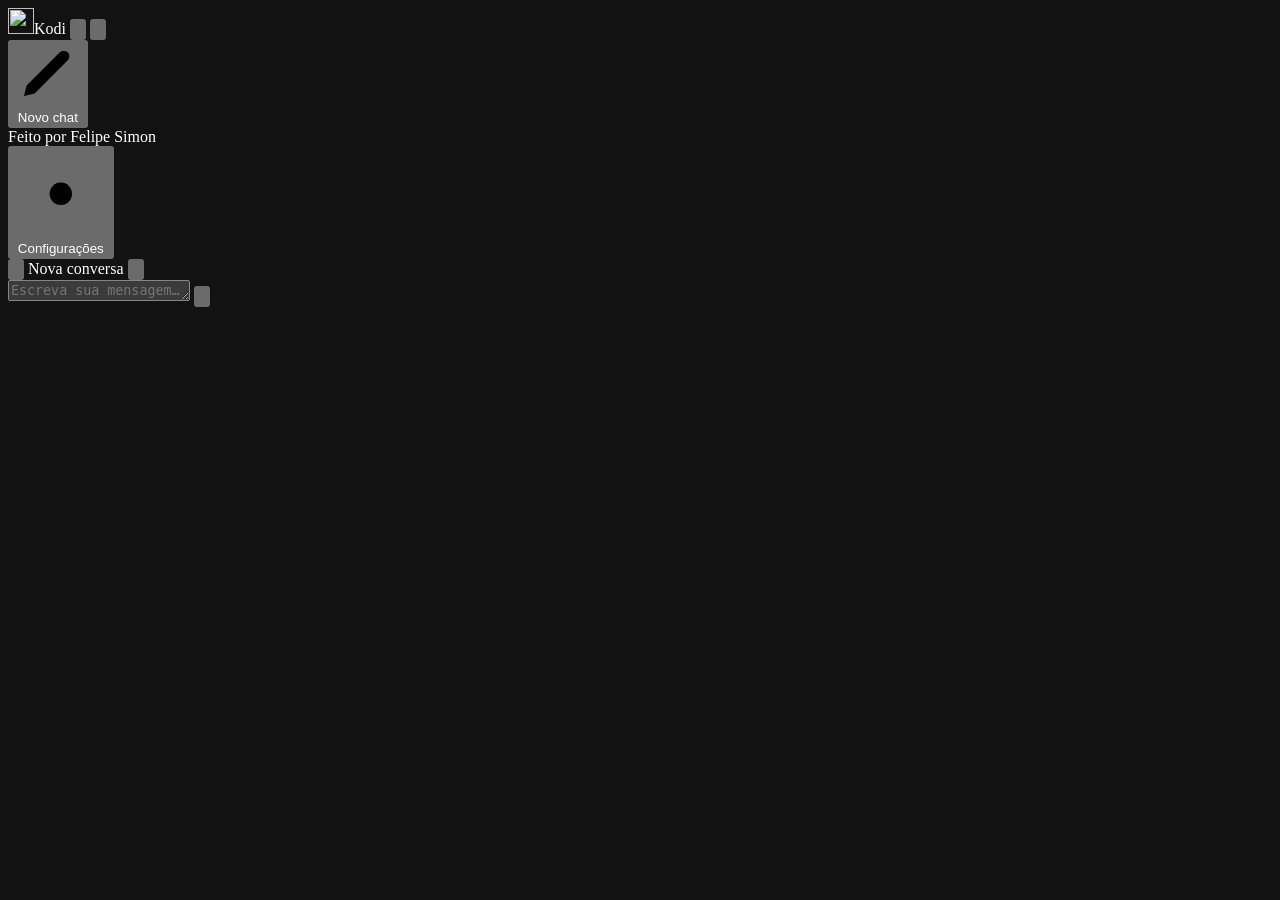
==== public/index.html @ 94658d65 "v2.10.0: mascote camaleão em pixel art que reage ao chat" ====
<!doctype html>
<html lang="pt-BR">
<head>
<meta charset="utf-8">
<meta name="viewport" content="width=device-width, initial-scale=1, viewport-fit=cover">
<meta name="theme-color" content="#191919">
<meta name="color-scheme" content="dark">
<title>Kodi</title>
<link rel="manifest" href="/manifest.webmanifest">
<link rel="icon" href="/icon.svg" type="image/svg+xml">
<link rel="apple-touch-icon" href="/icon-192.png">
<link rel="stylesheet" href="/style.css">
</head>
<body>

<div id="app">
  <aside id="side" aria-label="Conversas">
    <div class="side-top">
      <div class="brand">
        <img src="/icon.svg" alt="" width="26" height="26"><span id="brandName">Kodi</span><span class="ver" id="ver" title="Versão do app"></span>
        <button class="icon" id="btnSearch" aria-label="Buscar conversas" title="Buscar conversas"><svg viewBox="0 0 24 24"><circle cx="11" cy="11" r="6.5"/><path d="M16 16l4.5 4.5"/></svg></button>
        <button class="icon only-mobile" id="btnCloseMenu" aria-label="Fechar menu">
          <svg viewBox="0 0 24 24"><path d="M6 6l12 12M18 6L6 18"/></svg>
        </button>
      </div>
      <button class="btn-new" id="newChat"><svg viewBox="0 0 24 24"><path d="M12 20h8M16.5 3.5a2.1 2.1 0 0 1 3 3L7 19l-4 1 1-4z"/></svg> Novo chat</button>
      <div id="modeTabs" class="tabs" hidden>
        <button data-mode="chat" class="on">Conversas</button>
        <button data-mode="code">Claude Code</button>
      </div>
      <select id="folder" class="field" hidden aria-label="Pasta de trabalho"></select>
      <input id="search" class="field" hidden placeholder="Buscar conversas…" aria-label="Procurar conversas" autocomplete="off">
    </div>
    <div id="list"></div>
    <button class="usage" id="usageToday" hidden type="button" title="Ver detalhes"><span class="qhead"><b>Créditos do mês</b><b id="qpct">0%</b></span><span class="qbar"><i id="qfill"></i></span><span id="qtext">…</span><span id="usageTokens" class="qsub">Hoje: 0 tokens</span></button>
    <div class="side-foot">
      <div class="credit">Feito por Felipe Simon</div>
      <button id="btnSettings" class="userbtn" aria-label="Configurações">
        <svg viewBox="0 0 24 24"><circle cx="12" cy="12" r="3"/><path d="M12 3v2.5M12 18.5V21M3 12h2.5M18.5 12H21M5.6 5.6l1.8 1.8M16.6 16.6l1.8 1.8M18.4 5.6l-1.8 1.8M7.4 16.6l-1.8 1.8"/></svg>
        <span>Configurações</span>
      </button>
    </div>
  </aside>
  <div id="scrim"></div>

  <section id="main">
    <header id="head">
      <button class="icon only-mobile" id="btnMenu" aria-label="Abrir menu">
        <svg viewBox="0 0 24 24"><path d="M4 7h16M4 12h16M4 17h16"/></svg>
      </button>
      <span class="title" id="title">Nova conversa</span>
      <button class="mchip" id="modelChip" type="button" hidden title="Modelo de IA em uso. Clique para trocar"><b class="aiic" id="modelChipIc"></b><span id="modelChipTxt"></span></button>
      <span class="cwd" id="cwdLabel"></span>
      <button class="icon" id="btnAcc" aria-label="Conta" title="Conta"><svg viewBox="0 0 24 24" id="accIcon"><circle cx="12" cy="8.5" r="3.6"/><path d="M4.5 20c.9-3.7 3.9-5.6 7.5-5.6s6.6 1.9 7.5 5.6"/></svg></button>
    <div class="acct" id="acct" hidden>
      <div id="accMenu" class="accmenu" role="menu" hidden>
        <div class="am-head"><img class="av" src="/avatar-kodi.svg" alt=""><span class="am-text"><b class="am-name"></b><span class="am-mail"></span></span></div>
        <button id="amProfile" role="menuitem" type="button"><svg viewBox="0 0 24 24"><circle cx="12" cy="8.5" r="3.6"/><path d="M4.5 20c.9-3.7 3.9-5.6 7.5-5.6s6.6 1.9 7.5 5.6"/></svg>Perfil</button>
        <button id="amSettings" role="menuitem" type="button"><svg viewBox="0 0 24 24"><circle cx="12" cy="12" r="3"/><path d="M12 3v2.5M12 18.5V21M3 12h2.5M18.5 12H21M5.6 5.6l1.8 1.8M16.6 16.6l1.8 1.8M18.4 5.6l-1.8 1.8M7.4 16.6l-1.8 1.8"/></svg>Configurações</button>
        <button id="amLogout" class="danger" role="menuitem" type="button"><svg viewBox="0 0 24 24"><path d="M9 4H5v16h4M16 8l4 4-4 4M20 12H9"/></svg>Sair</button>
      </div>
      <button id="accBlock" class="accblock" type="button" aria-haspopup="menu" aria-expanded="false"><img class="av" src="/avatar-kodi.svg" alt=""><span class="am-text"><b class="am-name"></b><span class="am-mail"></span></span><svg class="chev" viewBox="0 0 24 24"><path d="M8 10l4-4 4 4M8 14l4 4 4-4"/></svg></button>
    </div>
    </header>
    <div id="scroll"><div id="msgs"></div></div>
    <div id="comp">
      <div id="box">
        <textarea id="inp" rows="1" placeholder="Escreva sua mensagem…" aria-label="Mensagem"></textarea>
        <button id="send" aria-label="Enviar" title="Enviar"><svg viewBox="0 0 24 24"><path d="M12 19V6M6 11.5l6-6 6 6"/></svg></button>
      </div>
      <div id="hint"></div>
    </div>
  </section>
</div>

<!-- ============ CONTA ============ -->
<dialog id="dlgAcc">
  <div class="dlg-head"><h2>Conta</h2><button class="icon" data-close aria-label="Fechar"><svg viewBox="0 0 24 24"><path d="M6 6l12 12M18 6L6 18"/></svg></button></div>
  <div class="dlg-body">
    <section id="accBox">
            <p id="accStatus" class="muted"></p>
      <p id="accOff" class="muted small" hidden>O dono do site ainda não ativou as contas.</p>
      <div id="accOut" hidden>
        <div class="row" id="accChoose"><button class="primary" id="accGoIn">Entrar</button><button class="ghost" id="accGoUp">Criar conta</button></div>
        <div id="accPick" hidden>
          <button class="primary gbtn" id="accPickEmail" type="button"><span id="accEmailTxt">Entrar com e-mail</span></button>
          <button class="ghost gbtn" id="accGoogle" type="button"><svg viewBox="0 0 24 24" aria-hidden="true"><path fill="#4285F4" d="M23 12.3c0-.8-.1-1.5-.2-2.2H12v4.3h6.2a5.3 5.3 0 0 1-2.3 3.5v2.9h3.7c2.2-2 3.4-5 3.4-8.5z"/><path fill="#34A853" d="M12 24c3.1 0 5.7-1 7.6-2.8l-3.7-2.9c-1 .7-2.3 1.1-3.9 1.1-3 0-5.5-2-6.4-4.8H1.8v3A12 12 0 0 0 12 24z"/><path fill="#FBBC05" d="M5.6 14.6a7.2 7.2 0 0 1 0-4.6V7H1.8a12 12 0 0 0 0 10.8l3.8-3.2z"/><path fill="#EA4335" d="M12 4.8c1.7 0 3.2.6 4.4 1.7l3.3-3.3A11.5 11.5 0 0 0 12 0 12 12 0 0 0 1.8 7l3.8 3c.9-2.8 3.4-5.2 6.4-5.2z"/></svg><span id="accGoogleTxt">Entrar com Google</span></button>
          <button class="linkbtn" id="accPickBack" type="button">Voltar</button>
        </div>
        <div id="accForm" hidden>
          <input id="accEmail" type="email" class="field" placeholder="Seu e-mail" autocomplete="email" spellcheck="false">
          <input id="accPass" type="password" class="field" placeholder="Senha (mínimo 8 caracteres)" autocomplete="current-password">
          <div class="row"><button class="primary" id="accLogin" hidden>Entrar</button><button class="primary" id="accSignup" hidden>Criar conta</button><button class="ghost" id="accBack">Voltar</button></div>
          <button class="linkbtn" id="accForgot" type="button">Esqueci a senha</button>

        </div>
      </div>
      <div id="accRec" hidden>
        <input id="accNewPw" type="password" class="field" placeholder="Nova senha (mínimo 8 caracteres)" autocomplete="new-password">
        <div class="row"><button class="primary" id="accSavePw">Salvar nova senha</button></div>
      </div>
      <div id="accIn" hidden>
        <div class="prof">
          <button type="button" class="avbtn" id="accPhoto" aria-label="Trocar foto" title="Escolher foto da galeria"><img class="big" id="accAvBig" src="/avatar-kodi.svg" alt=""><span class="cam"><svg viewBox="0 0 24 24"><path d="M4 8h3l1.5-2h7L17 8h3v11H4z"/><circle cx="12" cy="13" r="3.5"/></svg></span></button>
          <input id="accFile" type="file" accept="image/*" hidden>
          <div class="prof-f"><input id="accName" class="field" placeholder="Seu nome" maxlength="40" autocomplete="name"><button class="linkbtn" id="accPhotoReset" type="button" hidden>Usar foto padrão</button></div>
        </div>
        <div class="row"><button class="primary" id="accSaveName" type="button">Salvar</button></div>
        <div class="row"><button class="ghost danger" id="accDelete">Excluir minha conta</button></div>
        <div hidden><button id="accSync"></button><button id="accLogout"></button><button id="accWipeCloud"></button></div>
      </div>
      <div class="msg" id="accMsg" role="status"></div>
    </section>
  </div>
</dialog>

<!-- ============ CONFIGURAÇÕES ============ -->
<dialog id="dlgSettings">
  <div class="dlg-head"><h2>Configurações</h2><button class="icon" data-close aria-label="Fechar"><svg viewBox="0 0 24 24"><path d="M6 6l12 12M18 6L6 18"/></svg></button></div>
  <div class="dlg-body">
    <section>
      <h3>Sua chave da NVIDIA</h3>
      <p id="keyStatus" class="muted"></p>
      <input id="keyInput" type="password" class="field" placeholder="Cole aqui a chave (nvapi-…)" autocomplete="off" spellcheck="false">
      <div class="row">
        <button class="primary" id="keySave">Salvar chave</button>
        <button class="ghost danger" id="keyDel" hidden>Remover</button>
      </div>
      <div class="msg" id="keyMsg" role="status"></div>
      <details class="howto">
        <summary>Como conseguir uma chave grátis</summary>
        <ol>
          <li>Entre em <a href="https://build.nvidia.com/" target="_blank" rel="noopener noreferrer">build.nvidia.com</a> e crie uma conta (é gratuita; a NVIDIA pode pedir verificação por telefone).</li>
          <li>Abra qualquer modelo e procure o botão de gerar a chave de API (<em>API Key</em>), ou o menu do seu perfil.</li>
          <li>Copie a chave, que começa com <code>nvapi-</code>, e cole aqui.</li>
        </ol>
        <p class="muted">O uso é contado na sua própria conta da NVIDIA.</p>
      </details>
    </section>
    <section>
      <h3>Como as mensagens viajam</h3>
      <p id="connStatus" class="muted"></p>
      <div class="row"><button class="ghost" id="connTest">Testar de novo</button></div>
      <div class="msg" id="connMsg" role="status"></div>
    </section>
    <section>
      <h3>Uso do mês</h3>
      <div class="qbar big"><i id="qbigfill"></i></div>
      <div id="qbigtext" class="qtext"></div>
      <p class="muted small">A conta gratuita da NVIDIA tem um limite de uso por mês (cerca de 1.000 "créditos", e cada mensagem gasta mais ou menos 1). O Kodi não consegue ver o saldo real, então a barra é uma <b>estimativa</b> feita contando as mensagens que você mandou aqui. Para acertar, veja o seu saldo em <a href="https://build.nvidia.com/" target="_blank" rel="noopener noreferrer">build.nvidia.com</a> e digite abaixo.</p>
      <div class="row qrow"><label>Limite do mês (mensagens) <input id="qLimit" class="field" type="number" min="1" inputmode="numeric"></label><label>Quanto resta na NVIDIA agora <input id="qLeft" class="field" type="number" min="0" inputmode="numeric" placeholder="opcional"></label></div>
      <div class="row"><button class="ghost" id="qApply">Atualizar cota</button></div>
      <div class="msg" id="qMsg" role="status"></div>
      <h3 style="margin-top:18px">Tokens</h3>
      <p class="muted small">Token é um pedaço de texto (mais ou menos uma sílaba). Cada resposta mostra quantos foram usados; o número de "enviados" é grande porque o Kodi reenvia a conversa toda a cada mensagem. Quando a NVIDIA não informa, o Kodi estima e marca com <b>~</b>. Testar modelos também gasta mensagens (1 por modelo que responde).</p>
      <div id="usageBox"></div>
      <div class="row"><button class="ghost" id="usageReset">Zerar contadores</button></div>
    </section>
    <section>
      <h3>Modelos de IA</h3>
      <p class="muted">Nem todo modelo da lista da NVIDIA responde na sua conta. Este teste descobre quais funcionam e escolhe o mais rápido.</p>
      <label class="muted small" for="model">Modelo usado nas conversas</label>
      <select id="model" class="field" aria-label="Modelo de IA" hidden></select>
      <div class="mpick" id="modelPick"><button type="button" class="field mpick-btn" id="modelPickBtn" aria-haspopup="listbox" aria-expanded="false"></button><div class="mpick-list" id="modelPickList" role="listbox" hidden></div></div>
      <div class="row"><button class="ghost" id="modelsTest">Testar modelos</button></div>
      <div class="msg" id="modelsMsg" role="status"></div>
      <div id="modelsList" class="mlist"></div>
    </section>
    <section>
      <h3>Mascote</h3>
      <p class="muted">O camaleão no canto da tela reage ao chat: pensa enquanto a IA responde, comemora quando termina, fica cinza se der erro e dorme quando você some. Clique nele para ver ele pular.</p>
      <label class="row" style="gap:10px;align-items:center"><input type="checkbox" id="petOn"> Mostrar o mascote</label>
    </section>
    <section>
      <h3>Seus dados</h3>
      <p class="muted"><a href="/privacidade.html" target="_blank" rel="noopener">Política de privacidade</a></p>
      <p class="muted">Sua chave da NVIDIA fica <b>só neste aparelho</b>. As conversas ficam neste navegador e, se você estiver logado, também na sua conta. Sem conta, ao limpar os dados do navegador ou trocar de aparelho as conversas somem, então faça backup de vez em quando.</p>
      <div class="row">
        <button class="ghost" id="btnBackup">Fazer backup</button>
        <button class="ghost" id="btnRestore">Restaurar backup</button>
        <input type="file" id="fileRestore" accept="application/json,.json" hidden>
      </div>
      <p class="muted" id="storeWarn" hidden></p>
      <div class="msg" id="dataMsg" role="status"></div>
      <div class="row"><button class="ghost danger" id="btnWipe">Apagar tudo deste aparelho</button></div>
    </section>
    <section id="installBox" hidden>
      <h3>Instalar como aplicativo</h3>
      <p class="muted" id="installText"></p>
      <div class="row"><button class="ghost" id="btnInstall" hidden>Instalar agora</button></div>
    </section>
  </div>
</dialog>

<div id="toast" role="status" aria-live="polite"></div>
<script src="/supabase-config.js"></script>
<script src="/app.js" defer></script>
</body>
</html>
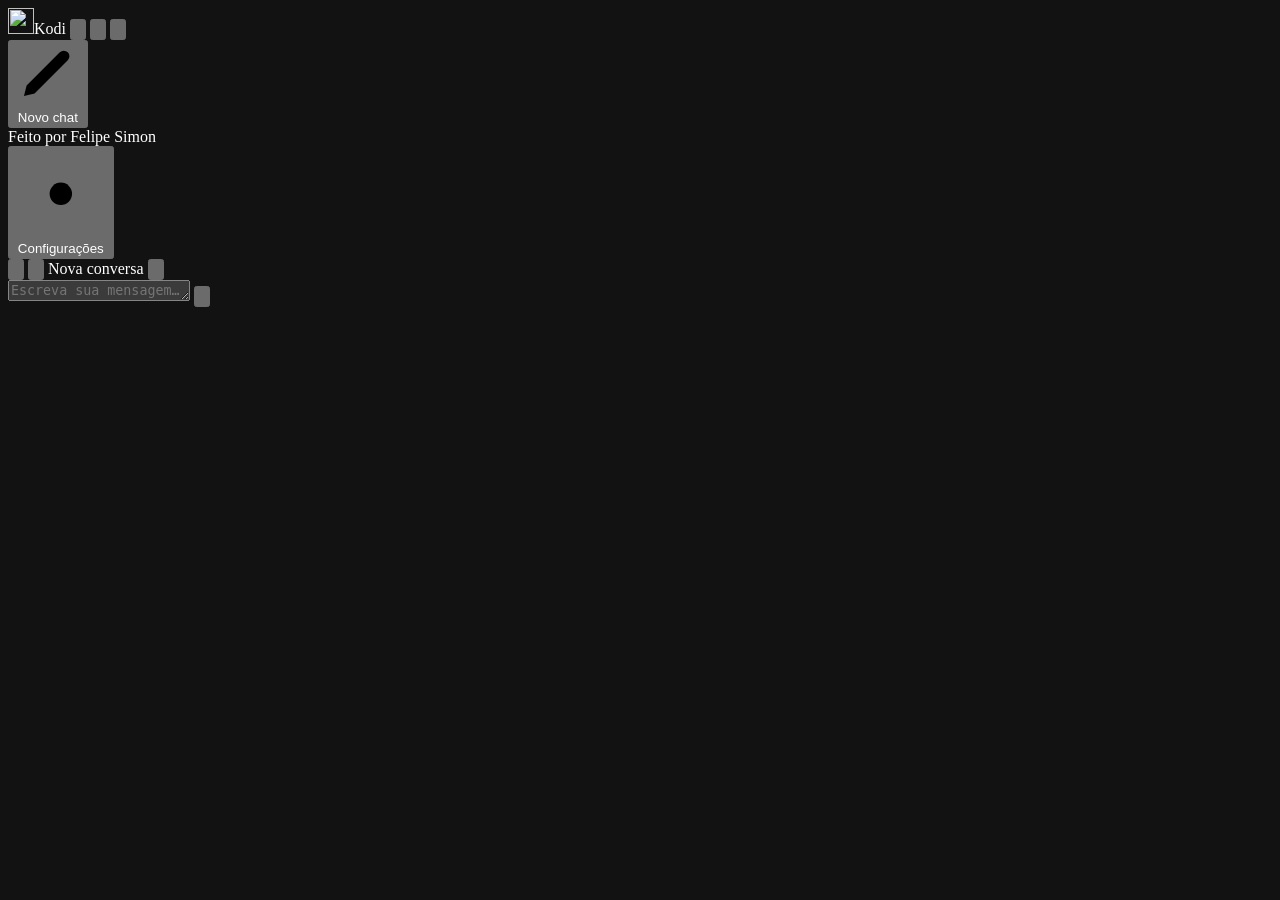
==== commit 71d76bec: "v2.11.0: botão para esconder a barra lateral" ====
--- a/public/index.html
+++ b/public/index.html
@@ -19,6 +19,7 @@
       <div class="brand">
         <img src="/icon.svg" alt="" width="26" height="26"><span id="brandName">Kodi</span><span class="ver" id="ver" title="Versão do app"></span>
         <button class="icon" id="btnSearch" aria-label="Buscar conversas" title="Buscar conversas"><svg viewBox="0 0 24 24"><circle cx="11" cy="11" r="6.5"/><path d="M16 16l4.5 4.5"/></svg></button>
+        <button class="icon only-desktop" id="btnHideSide" aria-label="Esconder a barra lateral" title="Esconder a barra lateral"><svg viewBox="0 0 24 24"><rect x="3.5" y="4.5" width="17" height="15" rx="2.5"/><path d="M9.5 4.5v15"/></svg></button>
         <button class="icon only-mobile" id="btnCloseMenu" aria-label="Fechar menu">
           <svg viewBox="0 0 24 24"><path d="M6 6l12 12M18 6L6 18"/></svg>
         </button>
@@ -48,6 +49,7 @@
       <button class="icon only-mobile" id="btnMenu" aria-label="Abrir menu">
         <svg viewBox="0 0 24 24"><path d="M4 7h16M4 12h16M4 17h16"/></svg>
       </button>
+      <button class="icon only-desktop" id="btnShowSide" aria-label="Mostrar a barra lateral" title="Mostrar a barra lateral"><svg viewBox="0 0 24 24"><rect x="3.5" y="4.5" width="17" height="15" rx="2.5"/><path d="M9.5 4.5v15"/></svg></button>
       <span class="title" id="title">Nova conversa</span>
       <button class="mchip" id="modelChip" type="button" hidden title="Modelo de IA em uso. Clique para trocar"><b class="aiic" id="modelChipIc"></b><span id="modelChipTxt"></span></button>
       <span class="cwd" id="cwdLabel"></span>
